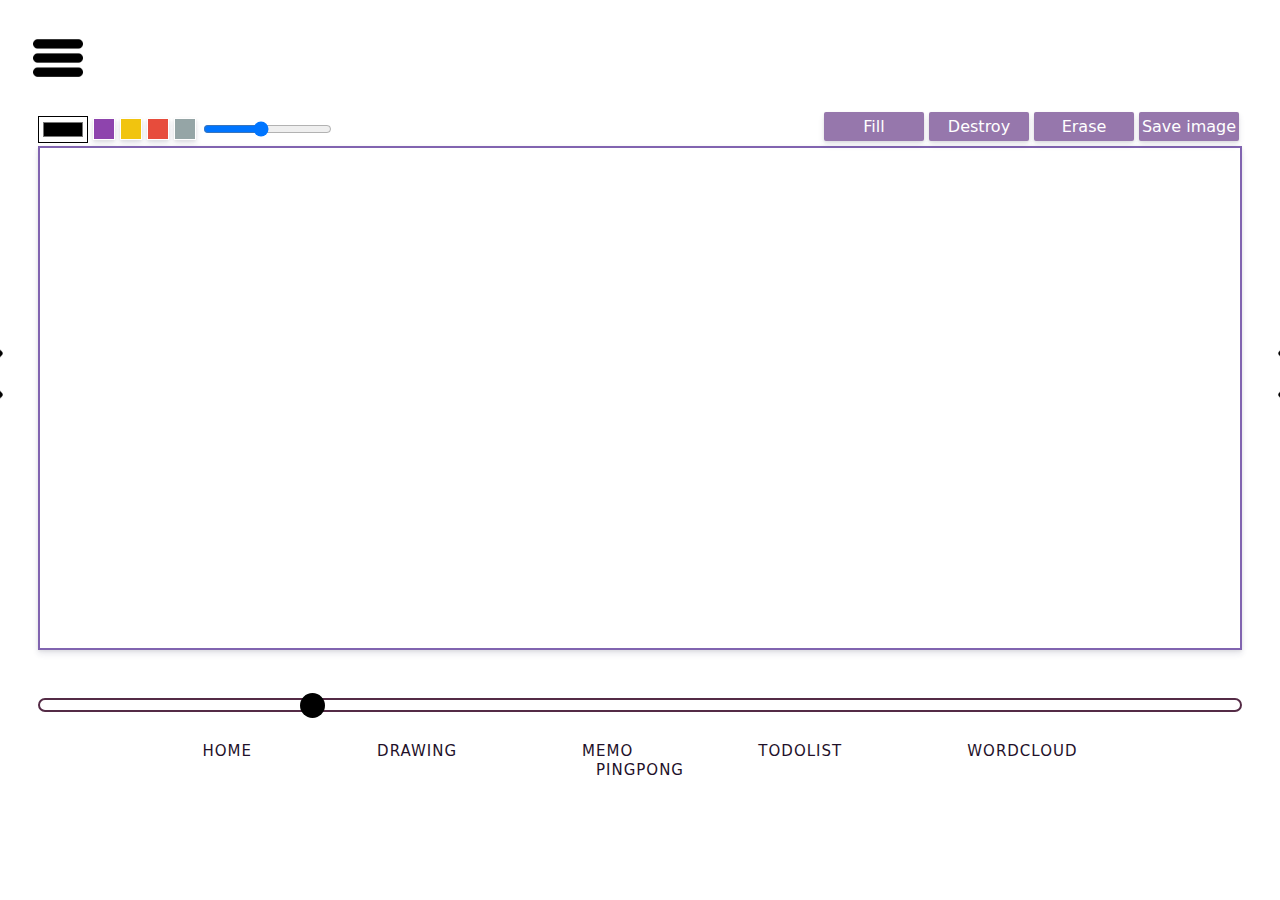
==== canvas.html @ ffd31ceb "Add files via upload" ====
<!DOCTYPE html>
<html lang="en">
<head>
  <meta charset="UTF-8" />
  <meta http-equiv="X-UA-Compatible" content="IE=edge" />
  <meta name="viewport" content="width=device-width, initial-scale=1.0" />
  <title>Drawing</title>
  <link rel="stylesheet" href="canvas.css" />
</head>
<body>
<img src="img/list.png" class="list"><br>
<div class="body">
<div>
  <div class="color-options">
    <input type="color" id="color" />
    <div class="color-option" 
         style="background-color: #8e44ad" 
         data-color="#8e44ad">
    </div>
    <div class="color-option" 
         style="background-color: #f1c40f"
         data-color="#f1c40f">
    </div>
    <div
      class="color-option"
      style="background-color: #e74c3c"
      data-color="#e74c3c">
    </div>
    <div
      class="color-option"
      style="background-color: #95a5a6"
      data-color="#95a5a6">
    </div>
    <input id="line-width" type="range" min="1" max="10" value="5" step="0.1" />
    <div class="btns">
    <button id="mode-btn">Fill</button>
    <button id="destroy-btn">Destroy</button>
    <button id="eraser-btn">Erase</button>
    <input type="file" accept="image/*" id="file" />
    <button id="save">Save image</button>
    </div>
</div>
<div class="main">
  <canvas></canvas>
  <a href="index.html"><img src="img/right-arrow.png" class="leftarrow"></a>
  <a href="memo.html"><img src="img/right-arrow.png" class="arrow"></a>
<script src="canvas.js"></script>
</div>
    <!-- 메뉴바 -->
    <div class="menubar"></div>
    <div class="menulist">
        <div class="circle"></div>
        <a href="index.html" class="menu home">HOME</a>
        <a href="canvas.html" class="menu addmemo">DRAWING</a>
        <a href="memo.html" class="menu addmemo">MEMO</a>
        <a href="todolist.html" class="menu list">TODOLIST</a>                  
        <a href="wordcloud.html" class="menu wordcloud">WORDCLOUD</a>
        <a href="pingpong.html" class="menu pingpong">PINGPONG</a>
    </div>
    <div>
</div>
</body>
</html>
---- canvas.css ----
.body {
    /* margin-top: -20px;  */
    display: flex;
     justify-content: center;
     background-color: rgb(255, 255, 255);
     font-family: system-ui, -apple-system, BlinkMacSystemFont, 'Segoe UI', 
                  Roboto, Oxygen, Ubuntu, Cantarell, 'Open Sans', 'Helvetica Neue', sans-serif;
 }

 canvas {
     width:1200px;
     height:500px;
     border:2px solid rgb(129, 100, 176);
     background-color: white;
     border-radius:0px;
     box-shadow: 0 4px 6px rgba(50, 50, 93, 0.11), 0 1px 3px rgba(0, 0, 0, 0.08);
 }

 .btns {
     display: flex;
     gap:5px;
     position: relative;
     left: 485px;
     margin-bottom: 5px;
 }
 
 .color-options {
     display: flex;
     /* flex-direction: column; */
     gap:5px;
     align-items: center;
 }

 .color-option {
    width:20px;
    height: 20px;
    /* border-radius: 50%; */
    cursor: pointer;
    border:1px solid white;
    transition:transform ease-in-out .1s;
    box-shadow: 0 4px 6px rgba(50, 50, 93, 0.11), 0 1px 3px rgba(0, 0, 0, 0.08);
 }
 .color-option:hover {
     transform: scale(1.2);
 }
 input#color {
     background-color: white;
 }

 button,
 label {
     all:unset;
     padding:5px 0px;
     width: 100px;
     text-align: center;
     background-color:rgb(150, 119, 172);
     color:rgb(255, 255, 255);
     font-weight: 500;
     cursor: pointer;
     border-radius: 2px;
     transition: opacity linear .1s;
     box-shadow: 0 4px 6px rgba(50, 50, 93, 0.11), 0 1px 3px rgba(0, 0, 0, 0.08);
 }

 button:hover {
     opacity: 0.85;
 }

 input#file {
     display: none;
 }

/* 메뉴 햄버거 아이콘 */
img.list {
    width: 50px;
    height: 50px;
    padding: 25px;
}
 /* 오른쪽 화살표 */
img.arrow {
    position: relative;
    width: 50px;
    padding: 25px;
    left: 1100px;
    top: -330px;
}

img.leftarrow {
    /* 좌우반전 */
    transform:rotate(90deg); 
            -moz-transform: scaleX(-1); 
            -o-transform: scaleX(-1); 
            -webkit-transform: scaleX(-1); 
            transform: scaleX(-1);   
            filter: FlipH;
            -ms-filter: "FlipH";
    position: relative;
    width: 50px;
    padding: 25px;
    left: -100px;
    top: -330px;
}

.main {
    width: 1200px;
}

/* 하단바 */
.menubar {
    margin: auto;
    margin-top: -60px;
    width: 1200px;
    height: 10px;
    background-color: rgb(255, 255, 255);
    border: 2px solid;
    border-color: rgb(84, 43, 70);
    border-radius: 10px;    
}

/* 하단바 원 */
.circle {
    position: relative;
    background-color: rgb(0, 0, 0);
    width: 25px;
    height: 25px;
    border-radius: 50%;
    top: -23px;
    left: 260px;
}

.menulist {
    text-align: center;
    margin: auto;
    margin-top: 4px;
    width: 1200px;
}

.menu {
    text-decoration-line: none;
    color: rgb(31, 17, 42);
    letter-spacing :1px; /* 자간 조절 */
    margin: 60px;
    font-size: 15px;
}
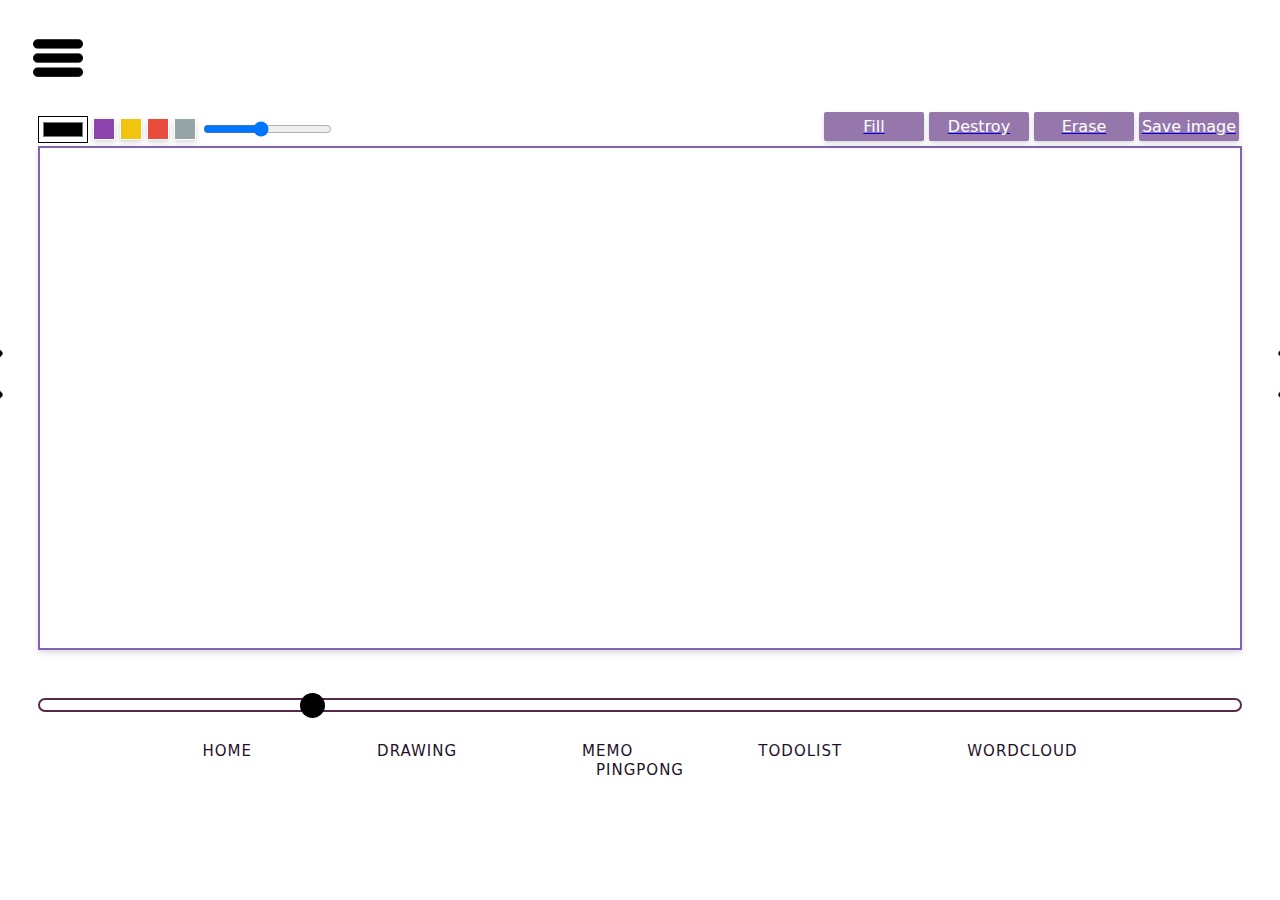
==== commit 301f6fd6: "Update canvas.html" ====
--- a/canvas.html
+++ b/canvas.html
@@ -8,7 +8,7 @@
   <link rel="stylesheet" href="canvas.css" />
 </head>
 <body>
-<img src="img/list.png" class="list"><br>
+<a href="index.html"><img src="img/list.png" class="list"><br>
 <div class="body">
 <div>
   <div class="color-options">
@@ -60,4 +60,4 @@
     <div>
 </div>
 </body>
-</html>+</html>
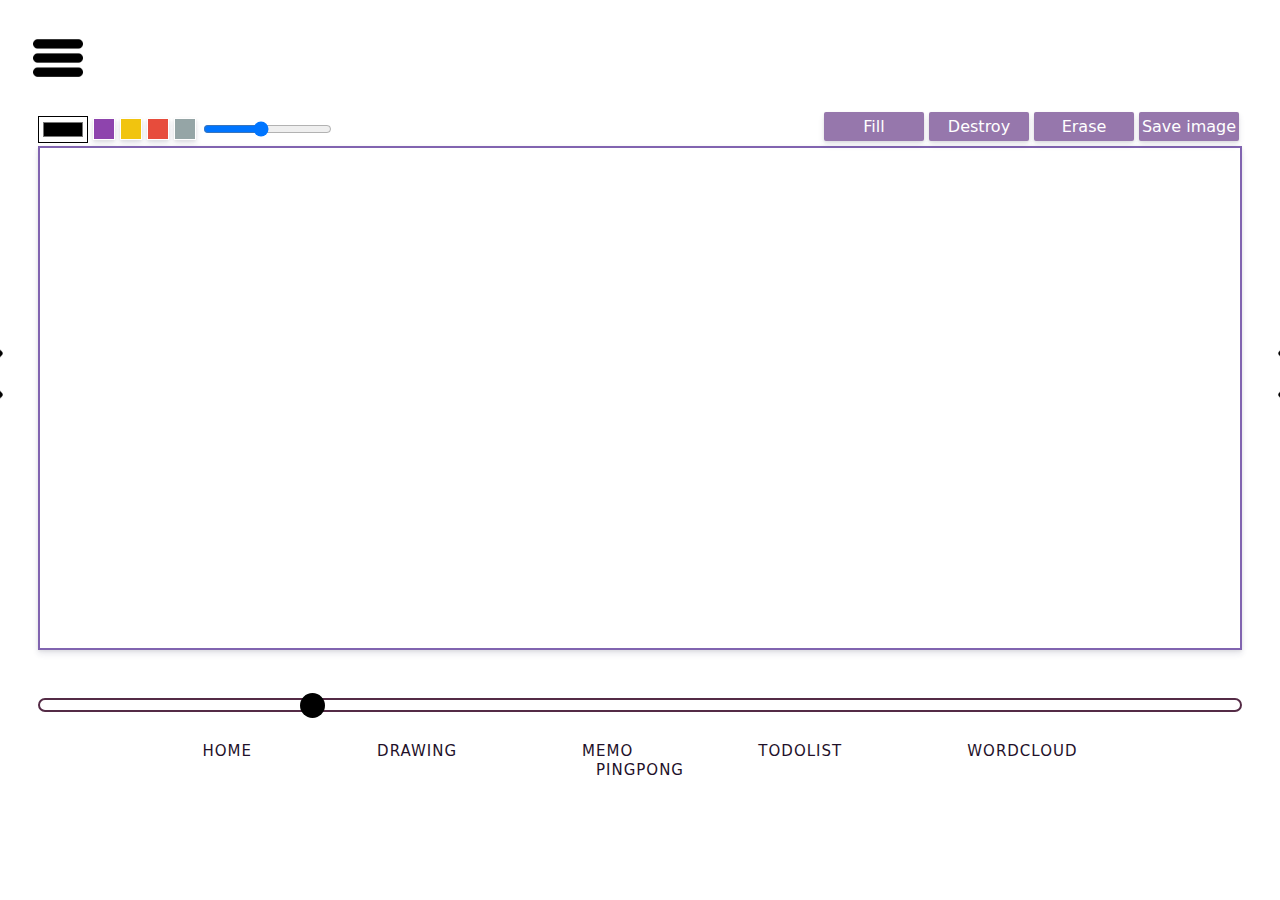
==== commit 703beafb: "Update canvas.html" ====
--- a/canvas.html
+++ b/canvas.html
@@ -8,7 +8,7 @@
   <link rel="stylesheet" href="canvas.css" />
 </head>
 <body>
-<a href="index.html"><img src="img/list.png" class="list"><br>
+<a href="index.html"><img src="img/list.png" class="list"><a>
 <div class="body">
 <div>
   <div class="color-options">
